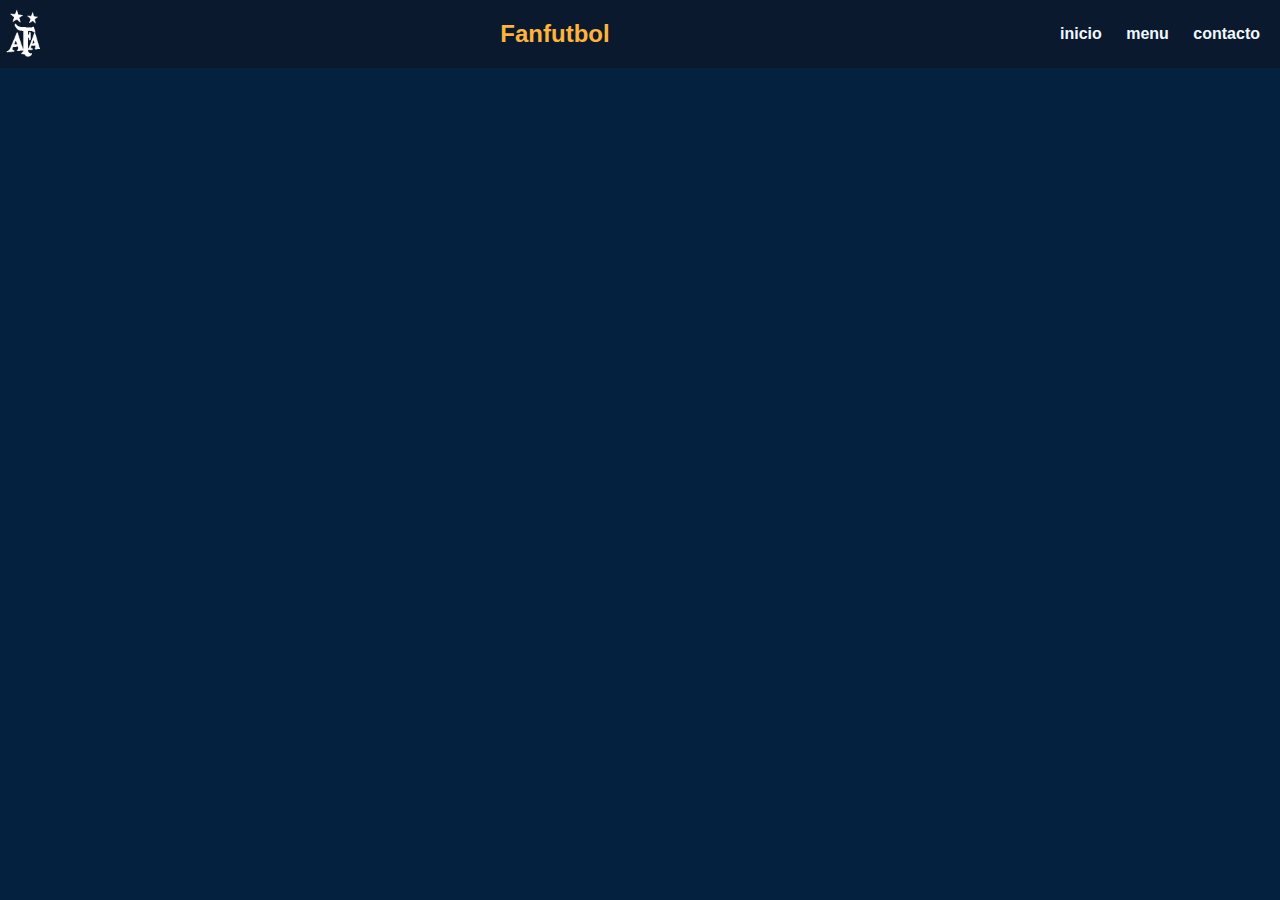
==== HTML Y CSS/menu basico/index.html @ 255f873b "firts commit" ====
<!DOCTYPE html>
<html lang="es">
<head>
    <link rel="stylesheet" href="mstyle.css">
</div>
    <meta charset="UTF-8">
    <meta http-equiv="X-UA-Compatible" content="IE=edge">
    <meta name="viewport" content="width=device-width, initial-scale=1.0">
    <title>Menu basico</title>
    <link rel="shortcut icon" href="afa.png"type="image/x-icon">
</head>
<body>
    <header>
        <img src="logo qatar.gif" class="logo" alt="logo">
        <h2 class="nombre_logo">Fanfutbol</h2>

        <nav>
<a href="" class="nav-link">inicio</a>
<a href="" class="nav-link">menu</a>
<a href="" class="nav-link">contacto</a>


        </nav>
    </header>
    
</body>
</html>
---- HTML Y CSS/menu basico/mstyle.css ----
body{
    font-family: sans-serif;
    margin: 0;
    background-color: #042240;
}


a{
    text-decoration: none;
    color: aliceblue;
}
header{
    background-color: #0A192D;
    display: flex;
    justify-content: space-between;
    align-items: center;
}
h2{color: #FEB43A;
}
.logo{
    display: flex;
   
}
.logo{
    height: 50px;
}
nav a{
    font-weight: 600;
    padding-right: 20px;   
}
nav a:hover{
    color: rgb(91, 219, 219);
}

@media (max-width: 500px){
    header{
        flex-direction: column;
    }
    nav{
        padding:0px 0px 0px 15px ;
    }
}
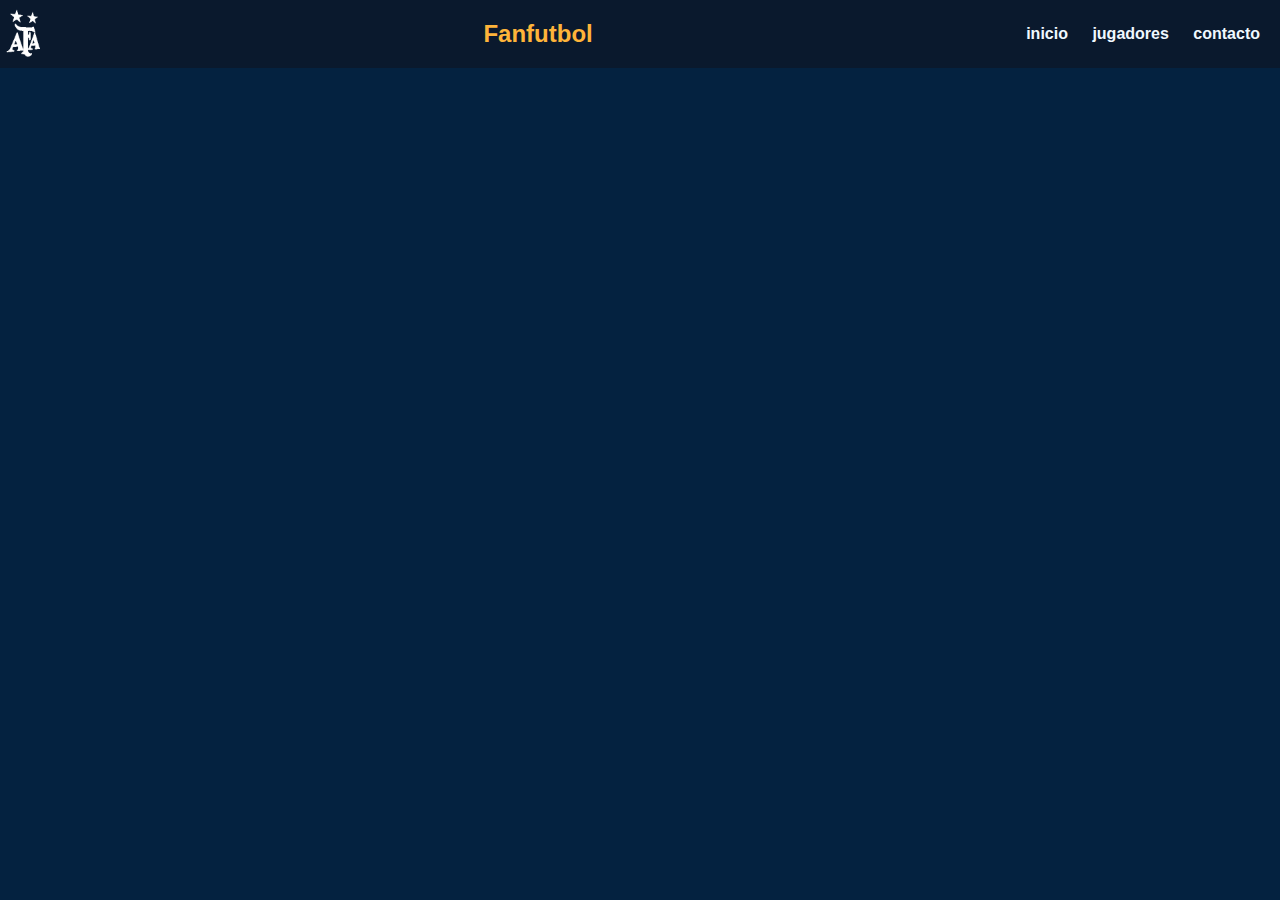
==== commit 7d3e4f0c: "jugadores" ====
--- a/HTML Y CSS/menu basico/index.html
+++ b/HTML Y CSS/menu basico/index.html
@@ -8,7 +8,13 @@
     <meta name="viewport" content="width=device-width, initial-scale=1.0">
     <title>Menu basico</title>
     <link rel="shortcut icon" href="afa.png"type="image/x-icon">
+
 </head>
+<body>
+    <video autoplay muted loop id="bg-video">
+      <source src="gfp-astro-timelapse.mp4" type="video/mp4" />
+    </video>
+  </body>
 <body>
     <header>
         <img src="logo qatar.gif" class="logo" alt="logo">
@@ -16,7 +22,7 @@
 
         <nav>
 <a href="" class="nav-link">inicio</a>
-<a href="" class="nav-link">menu</a>
+<a href="" class="nav-link">jugadores</a>
 <a href="" class="nav-link">contacto</a>
 
 
--- a/HTML Y CSS/menu basico/mstyle.css
+++ b/HTML Y CSS/menu basico/mstyle.css
@@ -1,9 +1,27 @@
-body{
+/* Style the video: 100% width and height to cover the entire window */
+#bg-video {
+    position: fixed;
+    left: 50%;
+    top: 50%;
+    bottom: auto;
+    right: auto;
+    min-width: 100%;
+    min-height: 100%;
+    transform: translateX(-50%) translateY(-50%);
+    z-index: -100;
+    background-image: url(../img/tm-astro-bg.jpg);
+    background-position: center;
+    background-size: cover;
+    background-repeat: no-repeat;
+  }
+  
+
+  body{
     font-family: sans-serif;
     margin: 0;
     background-color: #042240;
+   
 }
-
 
 a{
     text-decoration: none;
